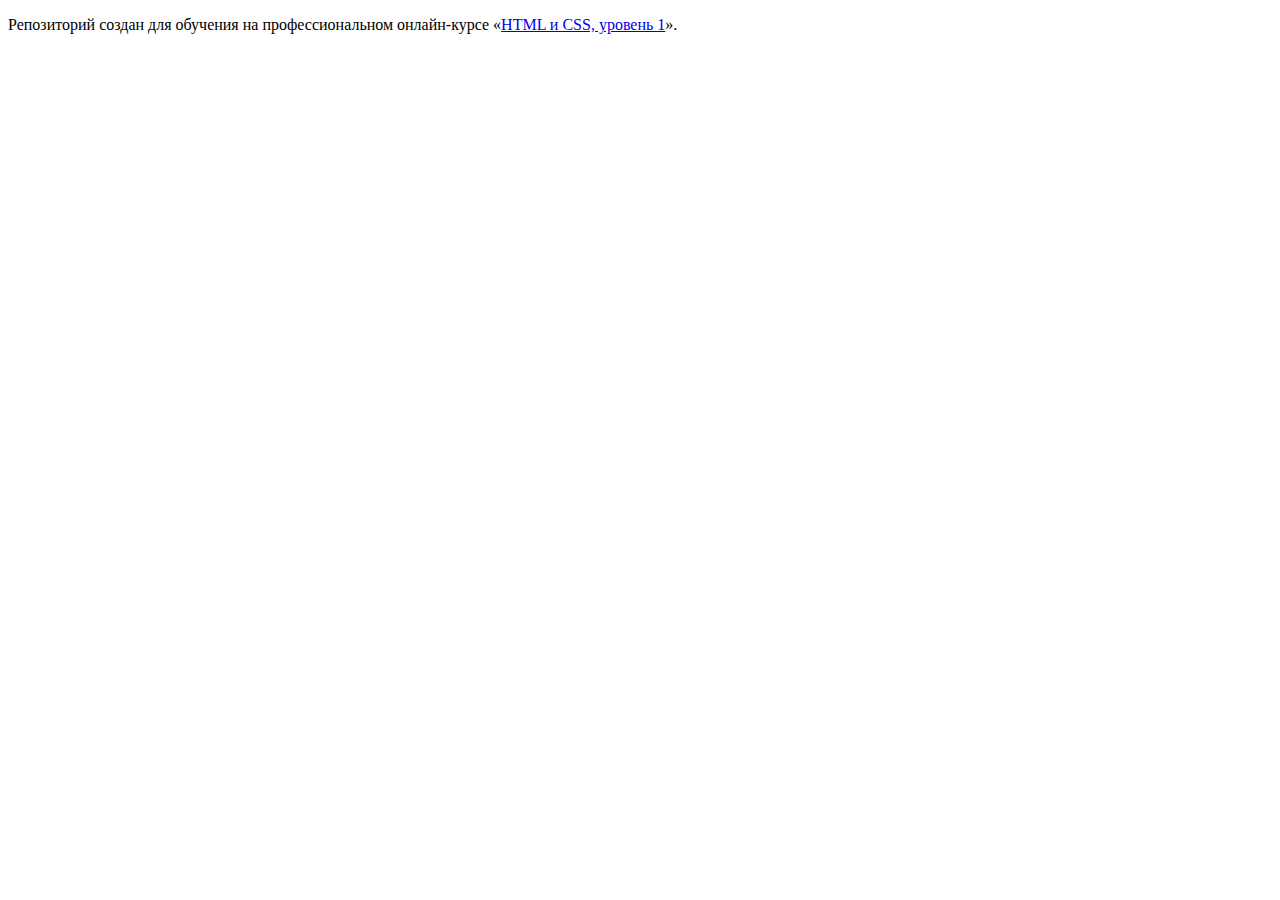
==== index.html @ 21edf5c4 ":hatching_chick:" ====
<!DOCTYPE html>
<html lang="ru">
  <head>
    <meta charset="utf-8">
    <title>HTML Academy: Девайс</title>
  </head>
  <body>

    <p>Репозиторий создан для обучения на профессиональном онлайн‑курсе «<a href="https://htmlacademy.ru/intensive/htmlcss">HTML и CSS, уровень 1</a>».</p>

  </body>
</html>
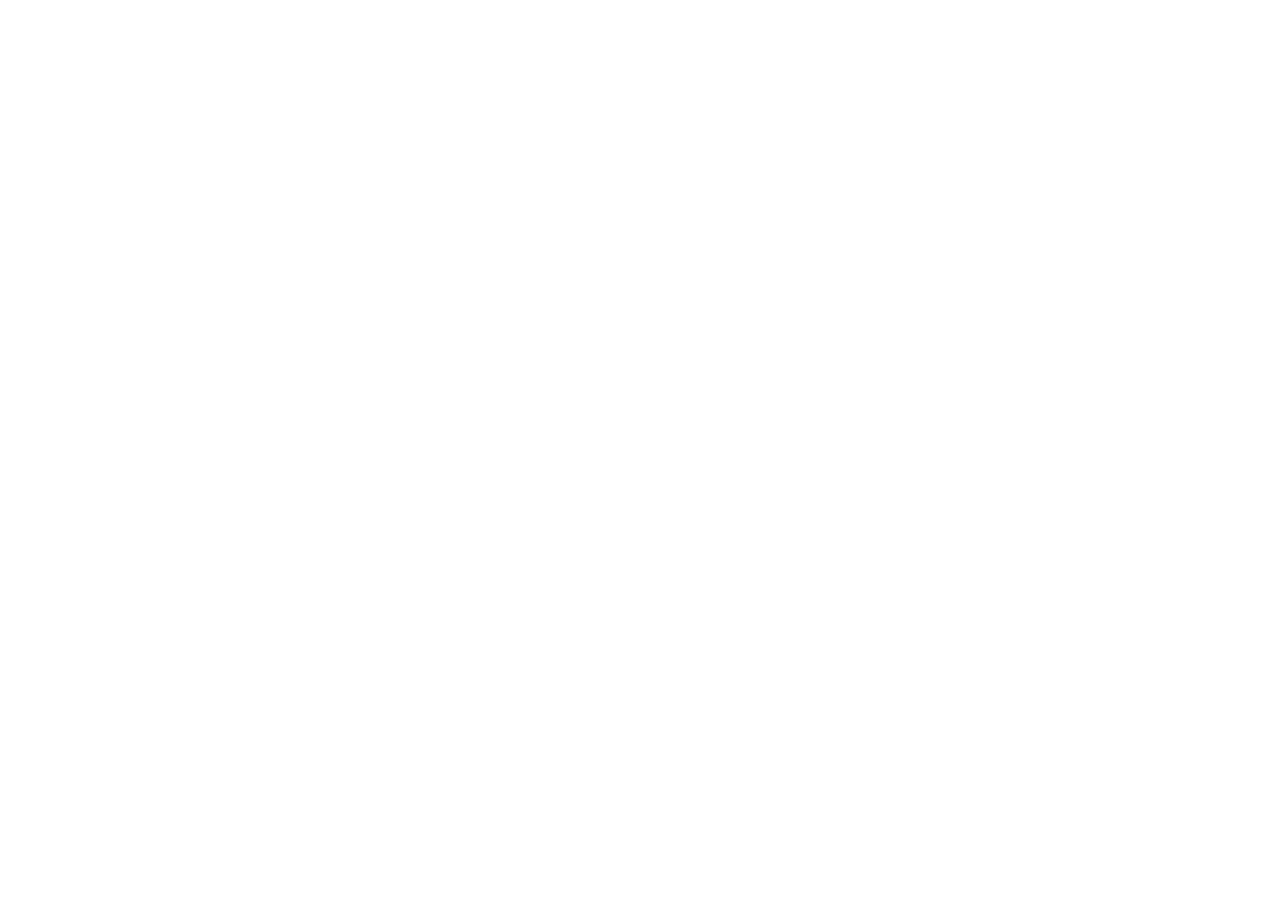
==== commit b2fe3b28: "Модификация doctype: +viewport" ====
--- a/index.html
+++ b/index.html
@@ -1,12 +1,11 @@
 <!DOCTYPE html>
 <html lang="ru">
-  <head>
-    <meta charset="utf-8">
-    <title>HTML Academy: Девайс</title>
-  </head>
-  <body>
+<head>
+  <meta charset="UTF-8">
+  <meta name="viewport" content="width=device-width, initial-scale=1.0">
+  <title>HTML Academy: Девайс</title>
+</head>
+<body>
 
-    <p>Репозиторий создан для обучения на профессиональном онлайн‑курсе «<a href="https://htmlacademy.ru/intensive/htmlcss">HTML и CSS, уровень 1</a>».</p>
-
-  </body>
+</body>
 </html>
